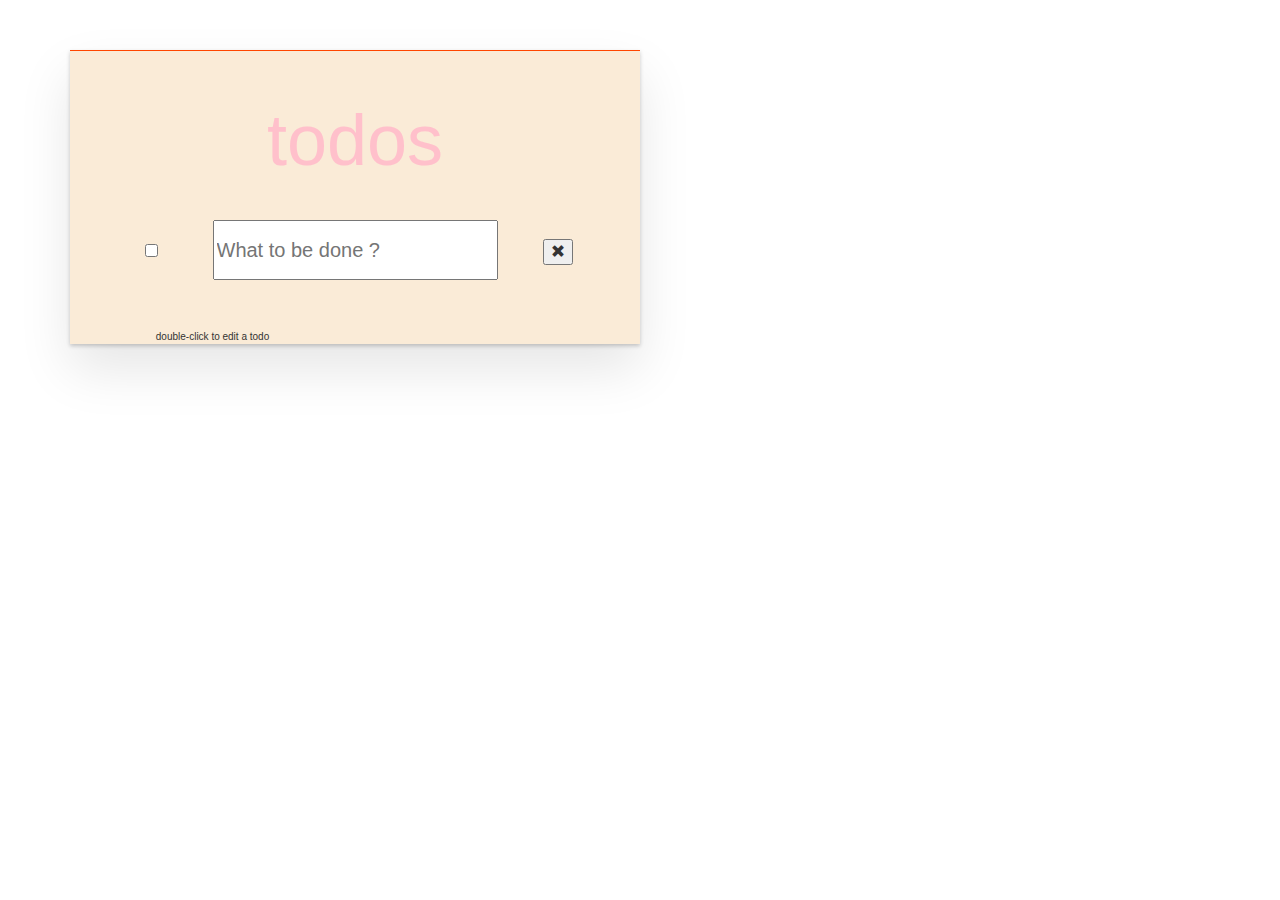
==== index.html @ fd285dc0 "todo project" ====
<!DOCTYPE html>
<html lang="en">

<head>
  <meta charset="utf-8">
  <meta http-equiv="X-UA-Compatible" content="IE=edge">
  <meta name="viewport" content="width=device-width, initial-scale=1">
  <!-- The above 3 meta tags *must* come first in the head; any other head content must come *after* these tags -->
  <meta name="description" content="">
  <meta name="author" content="">

  <title>Blog Template for Bootstrap</title>

  <!-- Bootstrap core CSS -->
  <link href="bower_components/bootstrap/dist/css/bootstrap.min.css" rel="stylesheet">
  <script src="bower_components/jquery/dist/jquery.min.js"></script>
  <script src="bower_components/bootstrap/dist/js/bootstrap.min.js"></script>
  <script src="js/main.js"></script>

  <!-- Custom styles for this template -->
  <link href="css/mvc1.css" rel="stylesheet">


  <!-- HTML5 shim and Respond.js for IE8 support of HTML5 elements and media queries -->
  <!--[if lt IE 9]>
      <script src="https://oss.maxcdn.com/html5shiv/3.7.2/html5shiv.min.js"></script>
      <script src="https://oss.maxcdn.com/respond/1.4.2/respond.min.js"  ></script>
    <![endif]-->
</head>

<body>



  <div class="container">
    <div class="tododiv">
      <section id="main-container">
        <h1 class="todo-head">todos</h1>
        <div class="todo-checkbox">
          <input type="checkbox">
        </div>
        <input type="text" id="task-input" class="todo-text" placeholder="What to be done ?">
        <div class="todo-cross">
          <button class="btn-cross">
            <span class="glyphicon glyphicon-remove"></span>
          </button>
        </div>

      </section>
      
      
      <div id="tasks-div" class="todo-note">
        
        <div>
          <div class="todo-checkbox">
            <input type="checkbox">
          </div>
          <div class="todo-text">sample text</div>
          <div class="todo-cross">
            <button class="btn-cross"><span class="glyphicon glyphicon-remove"></span></button>
          </div>
        
        </div>
      </div>


      <div id="organiser-div" class="organiser">
        <div id="div-items-left">
          <button class="btn-class" id="btn-items-left" text="Items left">Items left</button>
        </div>
        <div id="div-all">
          <button class="btn-class" id="btn-all" text="All">All</button>
        </div>
        <div id="div-active">
          <button class="btn-class" id="btn-div-active" text="Active">Active</button>
        </div>
        <div id="div-completed">
          <button class="btn-class" id="btn-completed" text="Completed">Completed</button>
        </div>
        <div id="div-clear">
          <button class="btn-class" id="btn-clear" text="Clear">Clear</button>
        </div>
      </div>

      <footer class="footnote">
        <p class="intruc-text">double-click to edit a todo </p>
      </footer>

    </div>




    <!-- Bootstrap core JavaScript
    ================================================== -->
    <!-- Placed at the end of the document so the pages load faster -->
    <script src="https://ajax.googleapis.com/ajax/libs/jquery/1.11.3/jquery.min.js"></script>
</body>

</html>
---- css/mvc1.css ----
body {
  padding-top: 0px;
 
  
}

.tododiv{
 width: 50%;
 margin-top: 50px;
 border-top: 1px solid orangered; 
box-shadow: 0 2px 4px 0 rgba(0, 0, 0, 0.2), 0 25px 50px 0 rgba(0, 0, 0, 0.1);
background: antiquewhite;
}
#main-container{
 margin-top:50px;
  
  text-align:center;
  
  
}
#input-box {
  border: none;
  height: 60px;
  text-align: left;
  font-size: 20px;
  margin-top: 20px;
  margin-bottom: 40px;
  box-shadow: 0px 10px 5px #f8f8ff;
  
}
.todo-input{
line-height: 1.4em;  
}

.todo-head {
  font-size: 72px;
  color: #FFC0CB;
  text-align:center;
  margin-bottom: 40px;
}

.intruc-text {
  font-size: 10px;
  margin-top: 30px;
  text-align:center;
  width:50%;
}

.organiser {
 border-top: 1px solid orangered;
   text-align:center;
}

.btn-class {
  height: 24px;
  border: 1px solid orange;
  border-radius: 4px;
  display: inline-block;
  
}

.organiser > div {
  display: inline-block;

}

.todo-note {
  border-top: 1px solid orangered;
  width: 100%;
  
  display: inline-block;
  padding-top: 10px;
  text-align:center;
  
}

.todo-checkbox {
  display: inline-block;
  width: 20%;
  height: 60px;

}

.todo-cross {
  display: inline-block;
  width: 20%;
  height: 60px;

}

.todo-text {
  display: inline-block;
  font-size: 20px;
  width: 50%;
  height: 60px;
  text-align:left;

}

.btn-cross {
  display: inline-block;
}
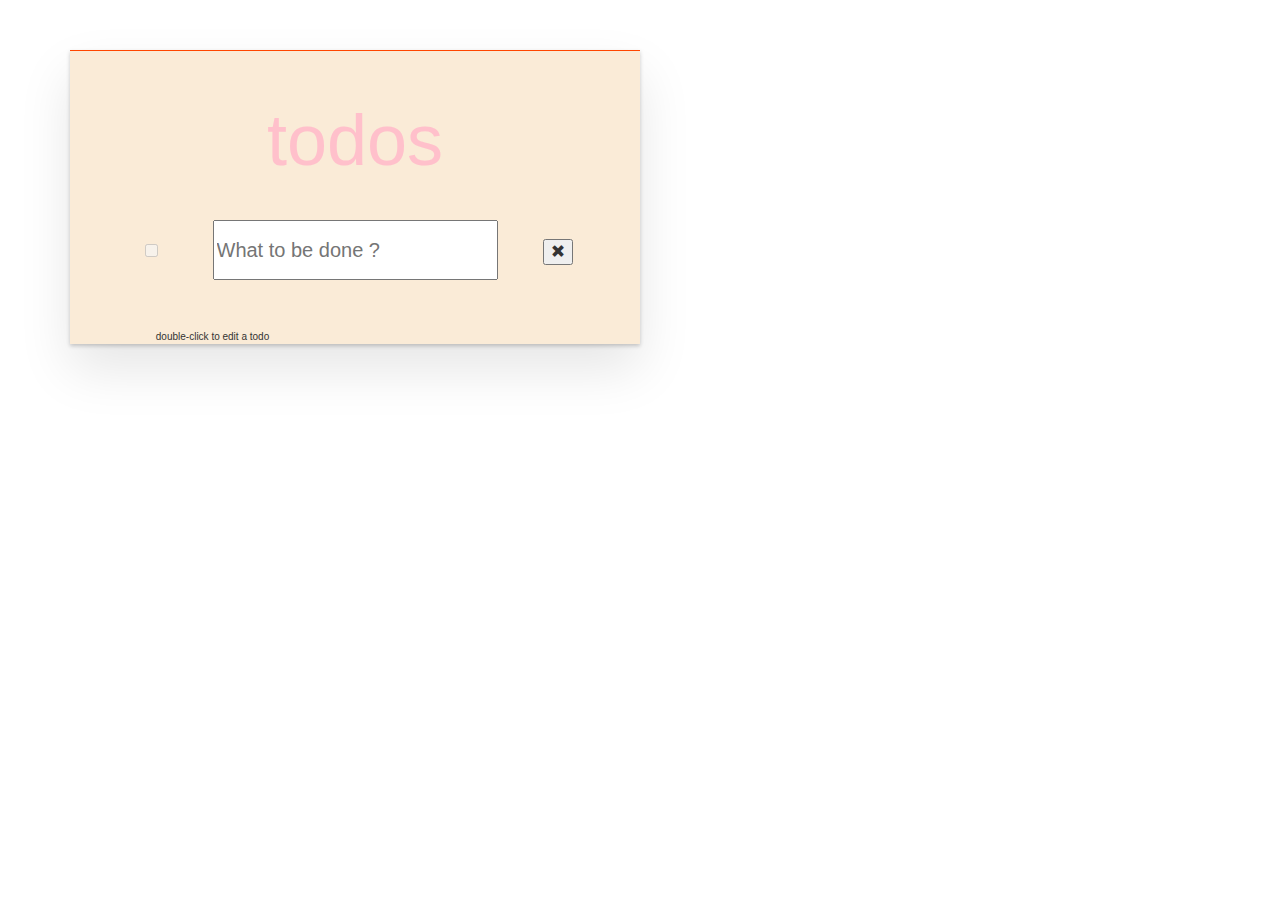
==== commit ec249d5d: "changes" ====
--- a/index.html
+++ b/index.html
@@ -36,24 +36,26 @@
     <div class="tododiv">
       <section id="main-container">
         <h1 class="todo-head">todos</h1>
+        <div id="todo-div">   
         <div class="todo-checkbox">
           <input type="checkbox">
         </div>
         <input type="text" id="task-input" class="todo-text" placeholder="What to be done ?">
-        <div class="todo-cross">
+     <div class="todo-cross">
           <button class="btn-cross">
             <span class="glyphicon glyphicon-remove"></span>
           </button>
-        </div>
-
+        </div> 
+         </div>
       </section>
       
       
       <div id="tasks-div" class="todo-note">
         
         <div>
+           
           <div class="todo-checkbox">
-            <input type="checkbox">
+            <input class="dyn-checkbox" type="checkbox">
           </div>
           <div class="todo-text">sample text</div>
           <div class="todo-cross">
@@ -66,19 +68,19 @@
 
       <div id="organiser-div" class="organiser">
         <div id="div-items-left">
-          <button class="btn-class" id="btn-items-left" text="Items left">Items left</button>
+          <label class="label label-default" id="lbl-items-left" text="Items left">Items left</label>
         </div>
         <div id="div-all">
           <button class="btn-class" id="btn-all" text="All">All</button>
         </div>
         <div id="div-active">
-          <button class="btn-class" id="btn-div-active" text="Active">Active</button>
+          <button class="btn-class" id="btn-active" text="Active">Active</button>
         </div>
         <div id="div-completed">
           <button class="btn-class" id="btn-completed" text="Completed">Completed</button>
         </div>
         <div id="div-clear">
-          <button class="btn-class" id="btn-clear" text="Clear">Clear</button>
+          <button class="btn-class" id="btn-clear" text="Clear Completed">Clear</button>
         </div>
       </div>
 
